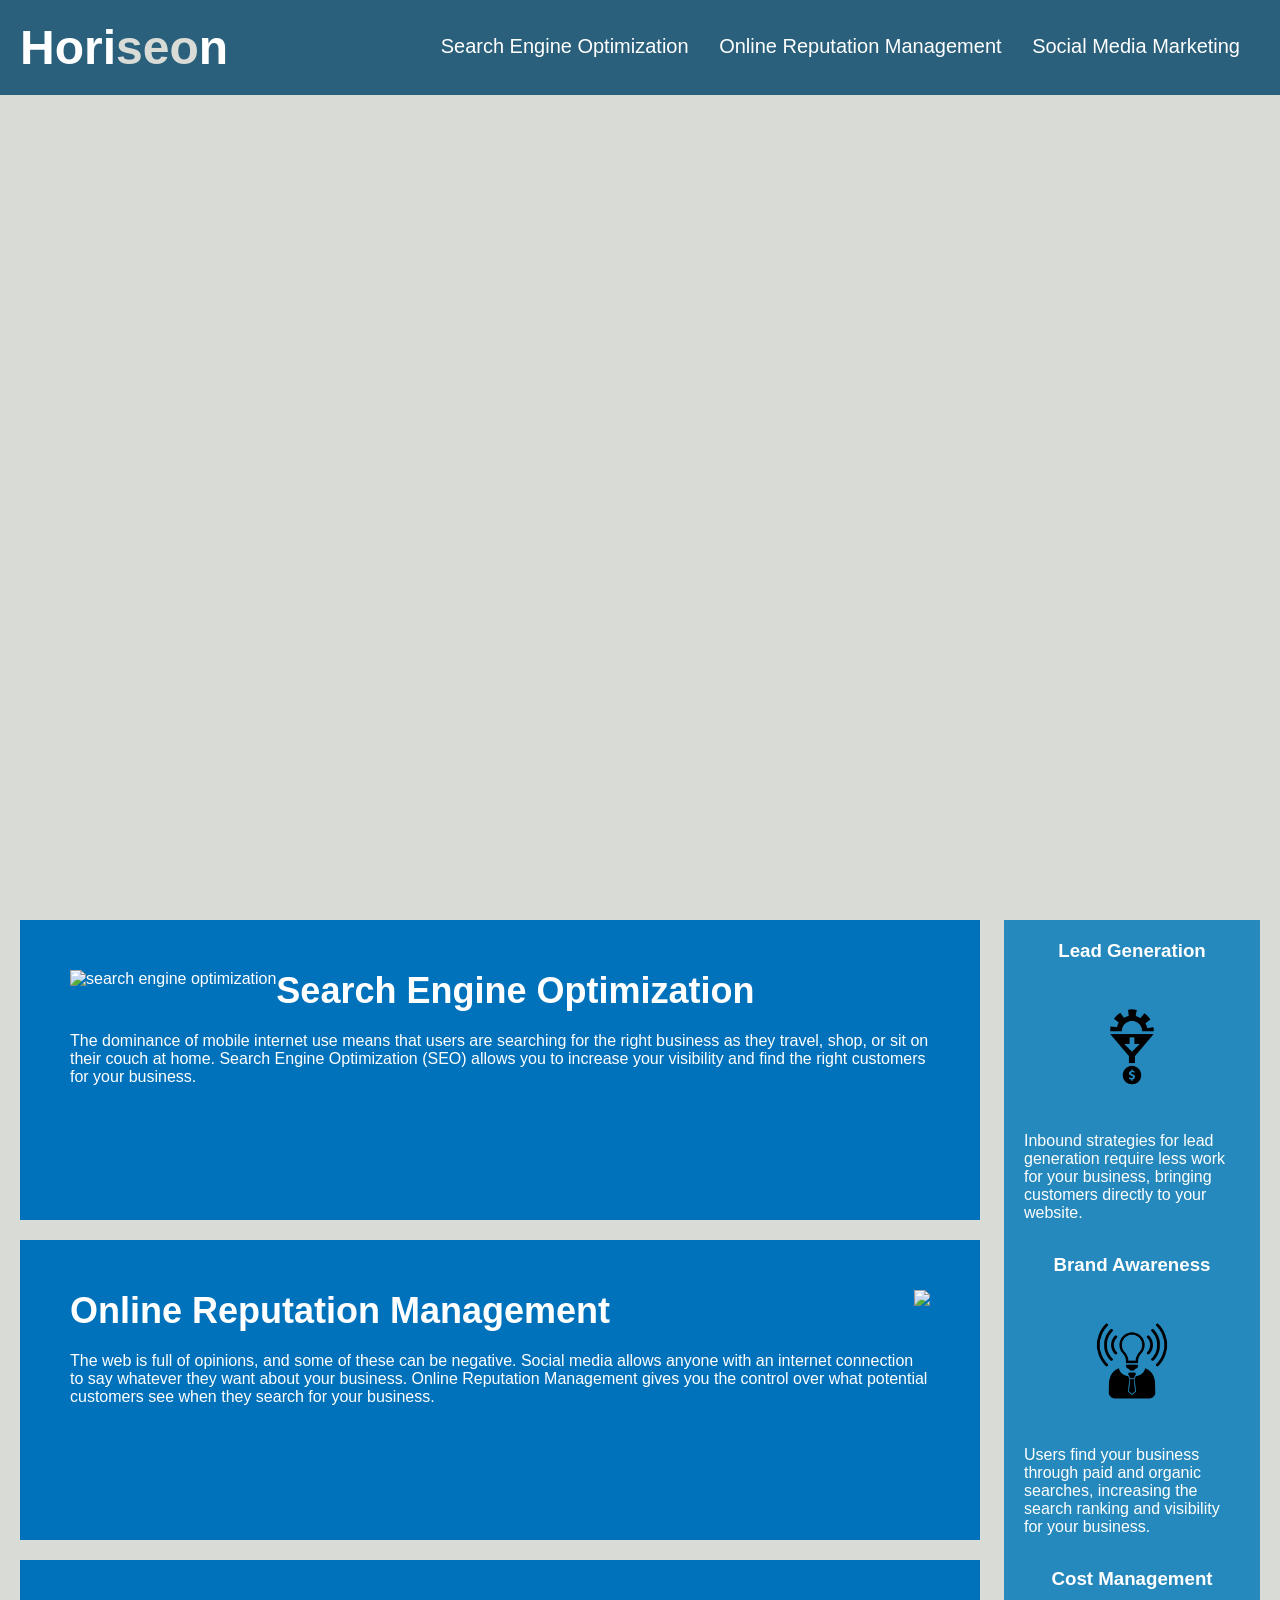
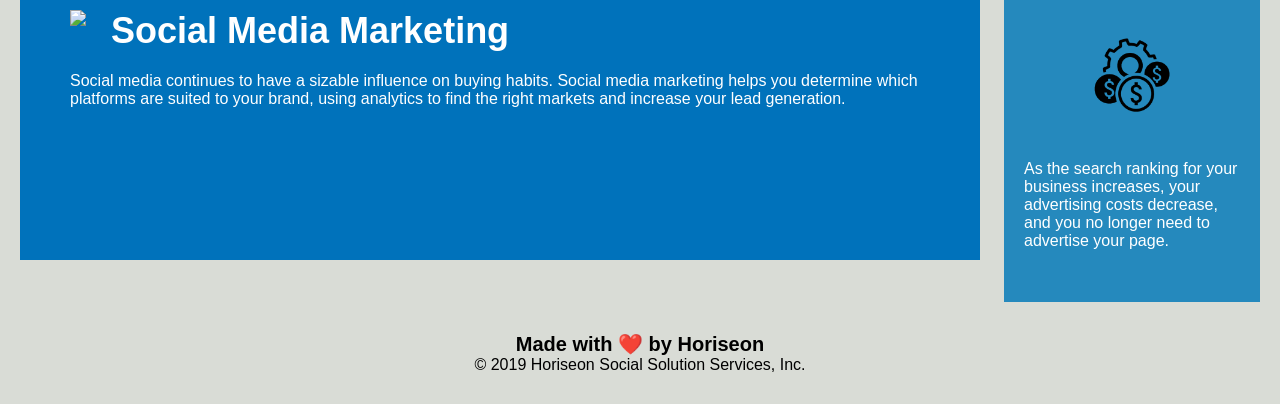
==== Develop/index.html @ 58bb87de "First commit" ====
<!DOCTYPE html>
<html lang="en-us">

<head>
    <meta charset="UTF-8" />
    <link rel="stylesheet" href="./assets/css/style.css">
    <title>Horiseon</title>
</head>

<body>
    <!-- Header -->
    <header>
        <!-- h1 heading with span in between used for styling -->
        <h1>
            Hori<span>seo</span>n
        </h1>
        <!-- Navigation in Header-->
        <nav>
            <ul>
                <li>
                    <a href="#search-engine-optimization">Search Engine Optimization</a>
                </li>
                <li>
                    <a href="#online-reputation-management">Online Reputation Management</a>
                </li>
                <li>
                    <a href="#social-media-marketing">Social Media Marketing</a>
                </li>
            </ul>
        </nav>
    </header>

    <!-- Hero/Jumbotron -->
    <section class="hero">
        <!-- Styled background image in CSS -->
    </section>
    
    <div class="content">
        <div id="search-engine-optimization" class="search-engine-optimization">
            <img src="./assets/images/search-engine-optimization.jpg" alt="search engine optimization" />
            <h2>Search Engine Optimization</h2>
            <p>
                The dominance of mobile internet use means that users are searching for the right business as they travel, shop, or sit on their couch at home. Search Engine Optimization (SEO) allows you to increase your visibility and find the right customers for your business.
            </p>
        </div>
        <div id="online-reputation-management" class="online-reputation-management">
            <img src="./assets/images/online-reputation-management.jpg" class="float-right" />
            <h2>Online Reputation Management</h2>
            <p>
                The web is full of opinions, and some of these can be negative. Social media allows anyone with an internet connection to say whatever they want about your business. Online Reputation Management gives you the control over what potential customers see when they search for your business.
            </p>
        </div>
        <div id="social-media-marketing" class="social-media-marketing">
            <img src="./assets/images/social-media-marketing.jpg" class="float-left" />
            <h2>Social Media Marketing</h2>
            <p>
                Social media continues to have a sizable influence on buying habits. Social media marketing helps you determine which platforms are suited to your brand, using analytics to find the right markets and increase your lead generation.
            </p>
        </div>
    </div>
    <div class="benefits">
        <div class="benefit-lead">
            <h3>Lead Generation</h3>
            <img src="./assets/images/lead-generation.png" />
            <p>
                Inbound strategies for lead generation require less work for your business, bringing customers directly to your website.
            </p>
        </div>
        <div class="benefit-brand">
            <h3>Brand Awareness</h3>
            <img src="./assets/images/brand-awareness.png" />
            <p>
                Users find your business through paid and organic searches, increasing the search ranking and visibility for your business.
            </p>
        </div>
        <div class="benefit-cost">
            <h3>Cost Management</h3>
            <img src="./assets/images/cost-management.png"></img>
            <p>
                As the search ranking for your business increases, your advertising costs decrease, and you no longer need to advertise your page.
            </p>
        </div>
    </div>
    <footer>
        <h2>Made with ❤️️ by Horiseon</h2>
        <p>
            &copy; 2019 Horiseon Social Solution Services, Inc.
        </p>
    </footer>
</body>

</html>
---- Develop/assets/css/style.css ----
* {
    box-sizing: border-box;
    padding: 0;
    margin: 0;
}

body {
    background-color: #d9dcd6;
}

/* Header Styling Start */

header {
    padding: 20px;
    font-family: 'Trebuchet MS', 'Lucida Sans Unicode', 'Lucida Grande', 'Lucida Sans', Arial, sans-serif;
    background-color: #2a607c;
    color: #ffffff;
}

header h1 {
    display: inline-block;
    font-size: 48px;
}

h1 span {
    color: #d9dcd6;
}

header nav {
    padding-top: 15px;
    margin-right: 20px;
    float: right;
    font-family: 'Gill Sans', 'Gill Sans MT', Calibri, 'Trebuchet MS', sans-serif;
    font-size: 20px;
}

header nav ul {
    list-style-type: none;
}

header nav ul li {
    display: inline-block;
    margin-left: 25px;
}

a {
    color: #ffffff;
    text-decoration: none;
}

p {
    font-size: 16px;
}

/* Hero Styling */
.hero{
    height: 800px;
    width: 100%;
    margin-bottom: 25px;
    background-image: url("../images/digital-marketing-meeting.jpg");
    background-size: cover; 
    background-position: center;
}

.float-left {
    float: left;
    margin-right: 25px;
}

.float-right {
    float: right;
    margin-left: 25px;
}

.content {
    width: 75%;
    display: inline-block;
    margin-left: 20px;
}

.benefits {
    margin-right: 20px;
    padding: 20px;
    clear: both;
    float: right;
    width: 20%;
    height: 100%;
    font-family: 'Gill Sans', 'Gill Sans MT', Calibri, 'Trebuchet MS', sans-serif;
    background-color: #2589bd;
}

.benefit-lead {
    margin-bottom: 32px;
    color: #ffffff;
}

.benefit-brand {
    margin-bottom: 32px;
    color: #ffffff;
}

.benefit-cost {
    margin-bottom: 32px;
    color: #ffffff;
}

.benefit-lead h3 {
    margin-bottom: 10px;
    text-align: center;
}

.benefit-brand h3 {
    margin-bottom: 10px;
    text-align: center;
}

.benefit-cost h3 {
    margin-bottom: 10px;
    text-align: center;
}

.benefit-lead img {
    display: block;
    margin: 10px auto;
    max-width: 150px;
}

.benefit-brand img {
    display: block;
    margin: 10px auto;
    max-width: 150px;
}

.benefit-cost img {
    display: block;
    margin: 10px auto;
    max-width: 150px;
}

.search-engine-optimization {
    margin-bottom: 20px;
    padding: 50px;
    height: 300px;
    font-family: 'Gill Sans', 'Gill Sans MT', Calibri, 'Trebuchet MS', sans-serif;
    background-color: #0072bb;
    color: #ffffff;
    
}

.search-engine-optimization img {
    float: left;
}

.online-reputation-management {
    margin-bottom: 20px;
    padding: 50px;
    height: 300px;
    font-family: 'Gill Sans', 'Gill Sans MT', Calibri, 'Trebuchet MS', sans-serif;
    background-color: #0072bb;
    color: #ffffff;
}

.social-media-marketing {
    margin-bottom: 20px;
    padding: 50px;
    height: 300px;
    font-family: 'Gill Sans', 'Gill Sans MT', Calibri, 'Trebuchet MS', sans-serif;
    background-color: #0072bb;
    color: #ffffff;
}

.search-engine-optimization img {
    max-height: 200px;
}

.online-reputation-management img {
    max-height: 200px;
}

.social-media-marketing img {
    max-height: 200px;
}

.search-engine-optimization h2 {
    margin-bottom: 20px;
    font-size: 36px;
}

.online-reputation-management h2 {
    margin-bottom: 20px;
    font-size: 36px;
}

.social-media-marketing h2 {
    margin-bottom: 20px;
    font-size: 36px;
}

/* Footer Styling */
footer {
    padding: 30px;
    clear: both;
    font-family: 'Trebuchet MS', 'Lucida Sans Unicode', 'Lucida Grande', 'Lucida Sans', Arial, sans-serif;
    text-align: center;
}

footer h2 {
    font-size: 20px;
}
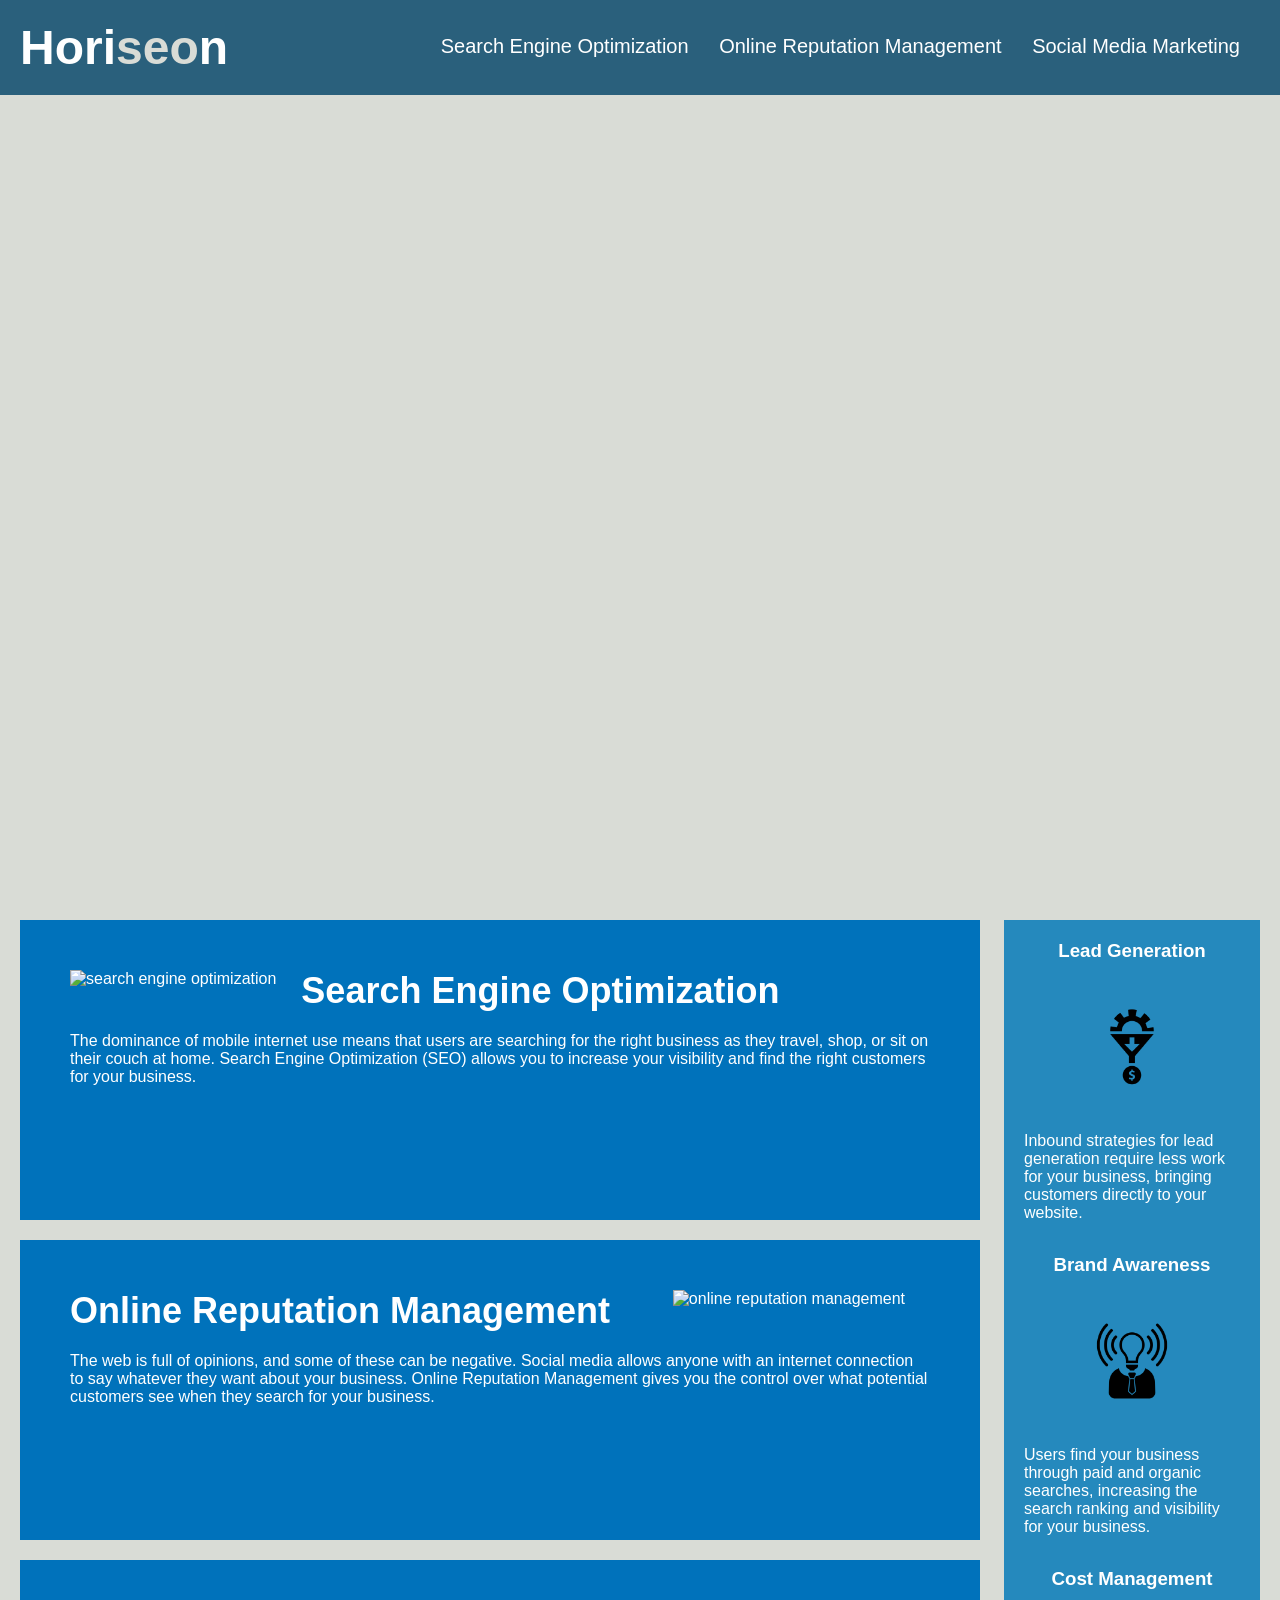
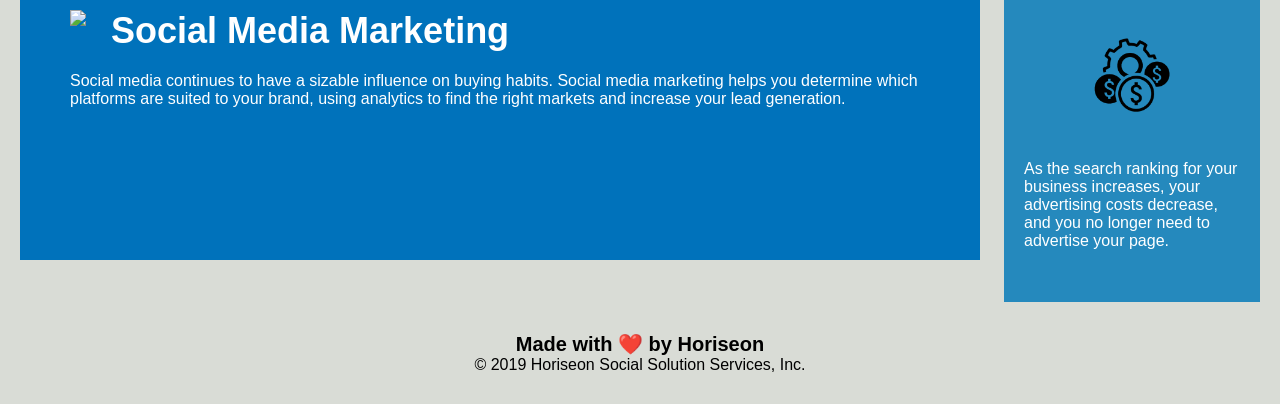
==== commit 03f8568a: "Refactoring code in navigation and their links respectively" ====
--- a/Develop/index.html
+++ b/Develop/index.html
@@ -36,22 +36,22 @@
     </section>
     
     <div class="content">
-        <div id="search-engine-optimization" class="search-engine-optimization">
+        <div id="search-engine-optimization" class="topic">
             <img src="./assets/images/search-engine-optimization.jpg" alt="search engine optimization" />
             <h2>Search Engine Optimization</h2>
             <p>
                 The dominance of mobile internet use means that users are searching for the right business as they travel, shop, or sit on their couch at home. Search Engine Optimization (SEO) allows you to increase your visibility and find the right customers for your business.
             </p>
         </div>
-        <div id="online-reputation-management" class="online-reputation-management">
-            <img src="./assets/images/online-reputation-management.jpg" class="float-right" />
+        <div id="online-reputation-management" class="topic float-right">
+            <img src="./assets/images/online-reputation-management.jpg" alt="online reputation management" />
             <h2>Online Reputation Management</h2>
             <p>
                 The web is full of opinions, and some of these can be negative. Social media allows anyone with an internet connection to say whatever they want about your business. Online Reputation Management gives you the control over what potential customers see when they search for your business.
             </p>
         </div>
-        <div id="social-media-marketing" class="social-media-marketing">
-            <img src="./assets/images/social-media-marketing.jpg" class="float-left" />
+        <div id="social-media-marketing" class="topic">
+            <img src="./assets/images/social-media-marketing.jpg"  />
             <h2>Social Media Marketing</h2>
             <p>
                 Social media continues to have a sizable influence on buying habits. Social media marketing helps you determine which platforms are suited to your brand, using analytics to find the right markets and increase your lead generation.
--- a/Develop/assets/css/style.css
+++ b/Develop/assets/css/style.css
@@ -34,10 +34,6 @@
     font-size: 20px;
 }
 
-header nav ul {
-    list-style-type: none;
-}
-
 header nav ul li {
     display: inline-block;
     margin-left: 25px;
@@ -62,20 +58,24 @@
     background-position: center;
 }
 
-.float-left {
+.content {
+    width: 75%;
+    display: inline-block;
+    margin-left: 20px;
+}
+
+.content div img {
     float: left;
     margin-right: 25px;
 }
 
-.float-right {
-    float: right;
-    margin-left: 25px;
+.content div img {
+    max-height: 200px;
 }
 
-.content {
-    width: 75%;
-    display: inline-block;
-    margin-left: 20px;
+.content div h2 {
+    margin-bottom: 20px;
+    font-size: 36px;
 }
 
 .benefits {
@@ -137,21 +137,7 @@
     max-width: 150px;
 }
 
-.search-engine-optimization {
-    margin-bottom: 20px;
-    padding: 50px;
-    height: 300px;
-    font-family: 'Gill Sans', 'Gill Sans MT', Calibri, 'Trebuchet MS', sans-serif;
-    background-color: #0072bb;
-    color: #ffffff;
-    
-}
-
-.search-engine-optimization img {
-    float: left;
-}
-
-.online-reputation-management {
+.topic{
     margin-bottom: 20px;
     padding: 50px;
     height: 300px;
@@ -160,41 +146,11 @@
     color: #ffffff;
 }
 
-.social-media-marketing {
-    margin-bottom: 20px;
-    padding: 50px;
-    height: 300px;
-    font-family: 'Gill Sans', 'Gill Sans MT', Calibri, 'Trebuchet MS', sans-serif;
-    background-color: #0072bb;
-    color: #ffffff;
+#online-reputation-management img {
+    float: right;
 }
 
-.search-engine-optimization img {
-    max-height: 200px;
-}
 
-.online-reputation-management img {
-    max-height: 200px;
-}
-
-.social-media-marketing img {
-    max-height: 200px;
-}
-
-.search-engine-optimization h2 {
-    margin-bottom: 20px;
-    font-size: 36px;
-}
-
-.online-reputation-management h2 {
-    margin-bottom: 20px;
-    font-size: 36px;
-}
-
-.social-media-marketing h2 {
-    margin-bottom: 20px;
-    font-size: 36px;
-}
 
 /* Footer Styling */
 footer {
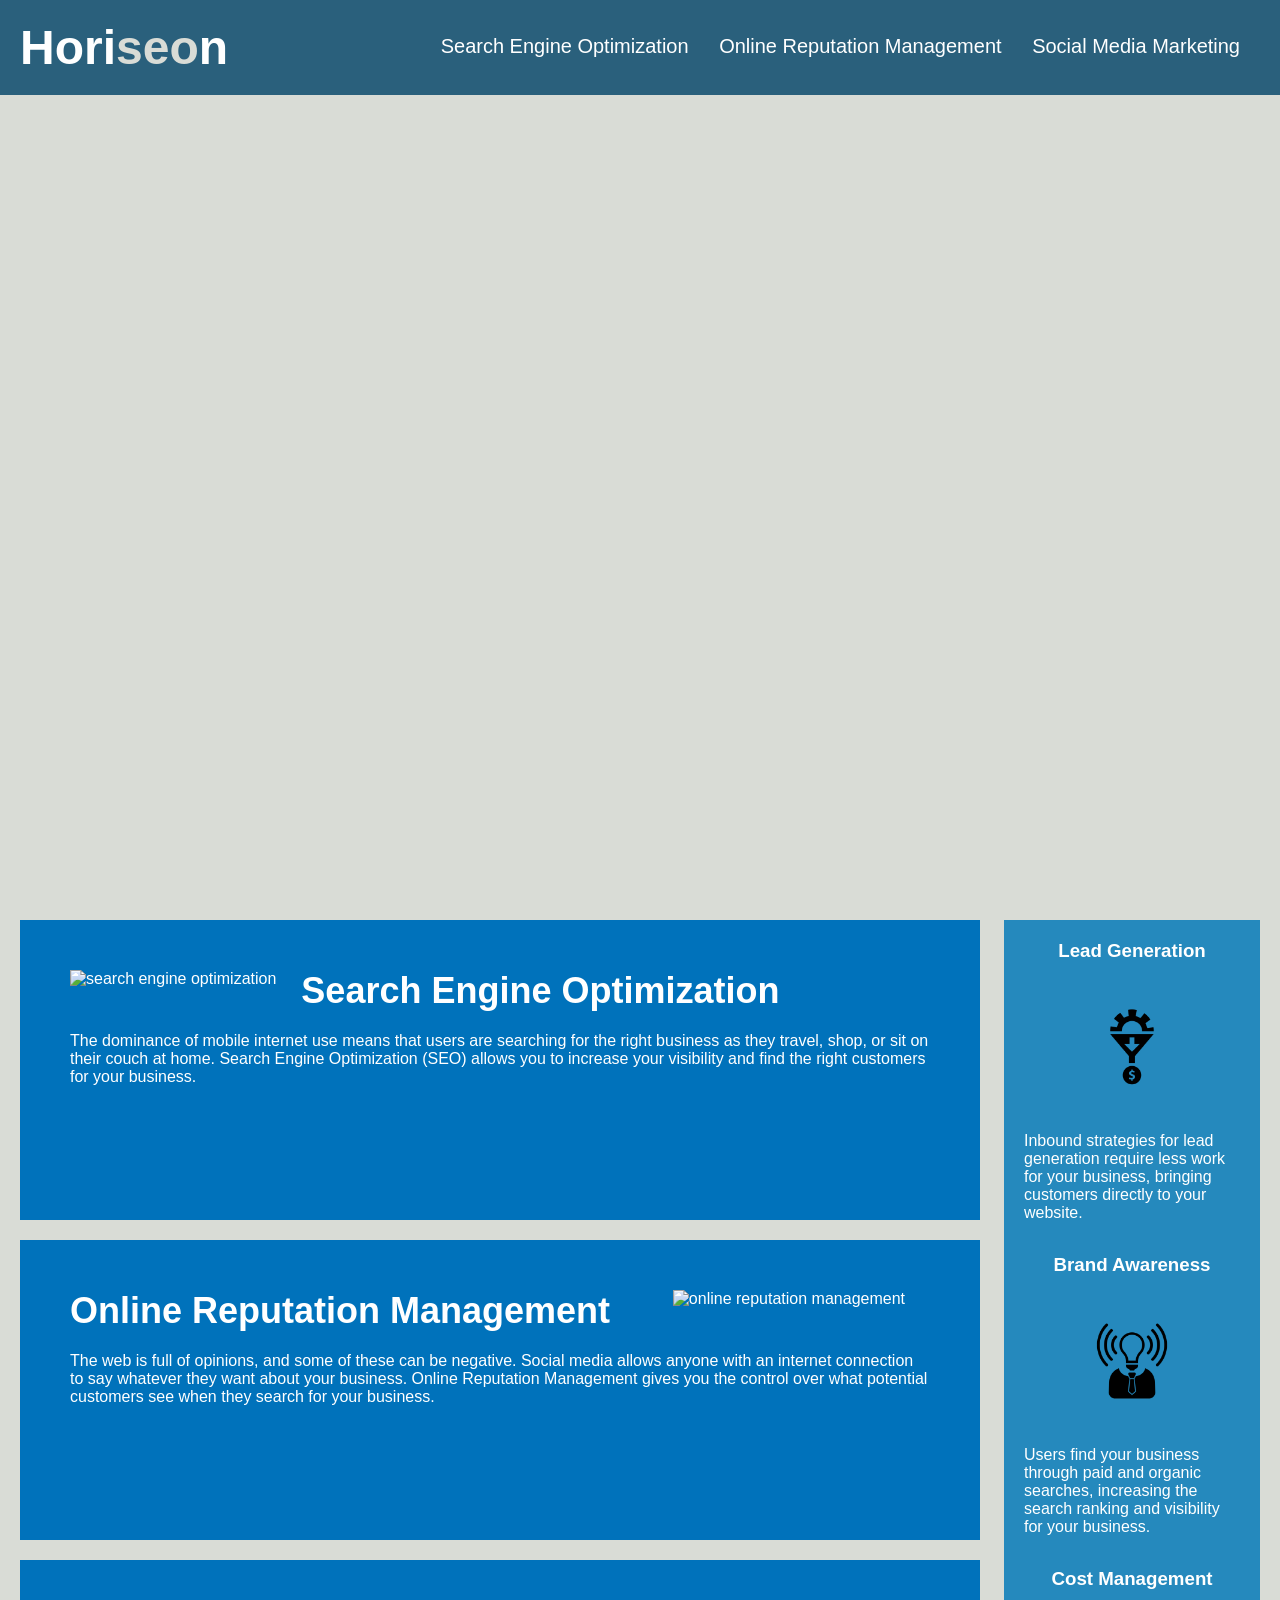
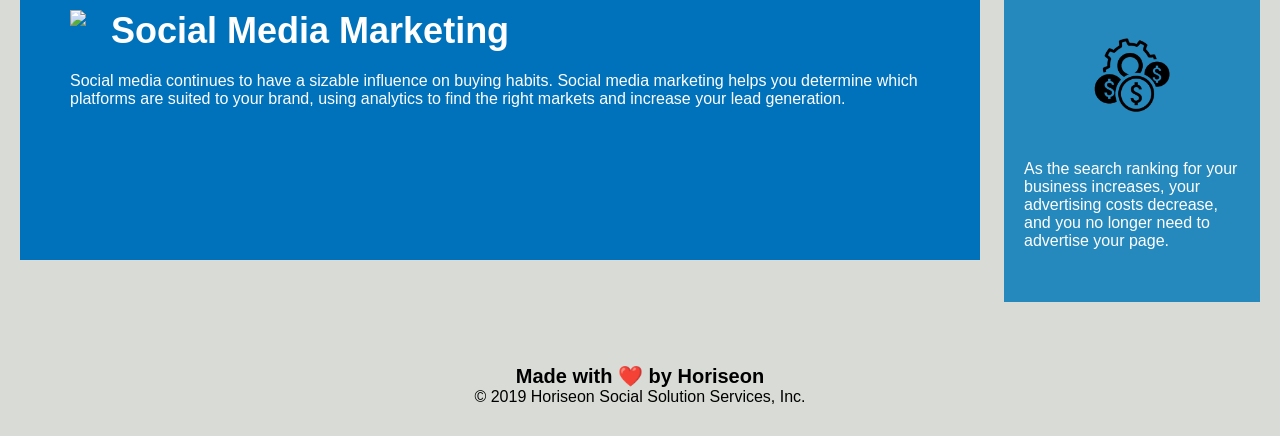
==== commit 7faabec6: "Refactored styling code throughout entire document" ====
--- a/Develop/index.html
+++ b/Develop/index.html
@@ -35,7 +35,8 @@
         <!-- Styled background image in CSS -->
     </section>
     
-    <div class="content">
+    <!-- Section displaying 3 main navigation headers -->
+    <section class="content">
         <div id="search-engine-optimization" class="topic">
             <img src="./assets/images/search-engine-optimization.jpg" alt="search engine optimization" />
             <h2>Search Engine Optimization</h2>
@@ -43,7 +44,7 @@
                 The dominance of mobile internet use means that users are searching for the right business as they travel, shop, or sit on their couch at home. Search Engine Optimization (SEO) allows you to increase your visibility and find the right customers for your business.
             </p>
         </div>
-        <div id="online-reputation-management" class="topic float-right">
+        <div id="online-reputation-management" class="topic">
             <img src="./assets/images/online-reputation-management.jpg" alt="online reputation management" />
             <h2>Online Reputation Management</h2>
             <p>
@@ -57,36 +58,44 @@
                 Social media continues to have a sizable influence on buying habits. Social media marketing helps you determine which platforms are suited to your brand, using analytics to find the right markets and increase your lead generation.
             </p>
         </div>
-    </div>
-    <div class="benefits">
-        <div class="benefit-lead">
+    </section>
+    <!-- End Of Navigation headers section -->
+    
+    <!-- Right side section of webpage with with icons -->
+    <section class="benefits">
+        <div >
             <h3>Lead Generation</h3>
             <img src="./assets/images/lead-generation.png" />
             <p>
                 Inbound strategies for lead generation require less work for your business, bringing customers directly to your website.
             </p>
         </div>
-        <div class="benefit-brand">
+        <div class="benefit">
             <h3>Brand Awareness</h3>
             <img src="./assets/images/brand-awareness.png" />
             <p>
                 Users find your business through paid and organic searches, increasing the search ranking and visibility for your business.
             </p>
         </div>
-        <div class="benefit-cost">
+        <div class="benefit">
             <h3>Cost Management</h3>
             <img src="./assets/images/cost-management.png"></img>
             <p>
                 As the search ranking for your business increases, your advertising costs decrease, and you no longer need to advertise your page.
             </p>
         </div>
-    </div>
+    </section>
+    <!-- End of right side webpage with icons section -->
+
+
+    <!-- Footer start -->
     <footer>
         <h2>Made with ❤️️ by Horiseon</h2>
         <p>
             &copy; 2019 Horiseon Social Solution Services, Inc.
         </p>
     </footer>
+    <!-- End of Footer -->
 </body>
 
 </html>
--- a/Develop/assets/css/style.css
+++ b/Develop/assets/css/style.css
@@ -6,6 +6,16 @@
 
 body {
     background-color: #d9dcd6;
+}
+
+
+a {
+    color: #ffffff;
+    text-decoration: none;
+}
+
+p {
+    font-size: 16px;
 }
 
 /* Header Styling Start */
@@ -39,14 +49,6 @@
     margin-left: 25px;
 }
 
-a {
-    color: #ffffff;
-    text-decoration: none;
-}
-
-p {
-    font-size: 16px;
-}
 
 /* Hero Styling */
 .hero{
@@ -57,7 +59,10 @@
     background-size: cover; 
     background-position: center;
 }
+/* Hero styling ends */
 
+
+/* Main content styling begins */
 .content {
     width: 75%;
     display: inline-block;
@@ -67,74 +72,12 @@
 .content div img {
     float: left;
     margin-right: 25px;
-}
-
-.content div img {
     max-height: 200px;
 }
 
 .content div h2 {
     margin-bottom: 20px;
     font-size: 36px;
-}
-
-.benefits {
-    margin-right: 20px;
-    padding: 20px;
-    clear: both;
-    float: right;
-    width: 20%;
-    height: 100%;
-    font-family: 'Gill Sans', 'Gill Sans MT', Calibri, 'Trebuchet MS', sans-serif;
-    background-color: #2589bd;
-}
-
-.benefit-lead {
-    margin-bottom: 32px;
-    color: #ffffff;
-}
-
-.benefit-brand {
-    margin-bottom: 32px;
-    color: #ffffff;
-}
-
-.benefit-cost {
-    margin-bottom: 32px;
-    color: #ffffff;
-}
-
-.benefit-lead h3 {
-    margin-bottom: 10px;
-    text-align: center;
-}
-
-.benefit-brand h3 {
-    margin-bottom: 10px;
-    text-align: center;
-}
-
-.benefit-cost h3 {
-    margin-bottom: 10px;
-    text-align: center;
-}
-
-.benefit-lead img {
-    display: block;
-    margin: 10px auto;
-    max-width: 150px;
-}
-
-.benefit-brand img {
-    display: block;
-    margin: 10px auto;
-    max-width: 150px;
-}
-
-.benefit-cost img {
-    display: block;
-    margin: 10px auto;
-    max-width: 150px;
 }
 
 .topic{
@@ -148,11 +91,45 @@
 
 #online-reputation-management img {
     float: right;
+    margin-left: 25px;
+    
+}
+/* Main content styling ends */
+
+
+/* Right side icons with subheading section styling starts here */
+.benefits {
+    margin-right: 20px;
+    padding: 20px;
+    clear: both;
+    float: right;
+    margin-bottom: 32px;
+    color: #ffffff;
+    width: 20%;
+    height: 100%;
+    font-family: 'Gill Sans', 'Gill Sans MT', Calibri, 'Trebuchet MS', sans-serif;
+    background-color: #2589bd;
 }
 
+.benefits img {
+    display: block;
+    margin: 10px auto;
+    max-width: 150px;
+}
+
+.benefits h3 {
+    margin-bottom: 10px;
+    text-align: center;
+}
+
+.benefits p {
+    padding-bottom: 32px;
+}
+
+/* Right side of page with icons styling end */
 
 
-/* Footer Styling */
+/* Footer Styling Starts*/
 footer {
     padding: 30px;
     clear: both;
@@ -163,3 +140,4 @@
 footer h2 {
     font-size: 20px;
 }
+/* Footer styling ends */
